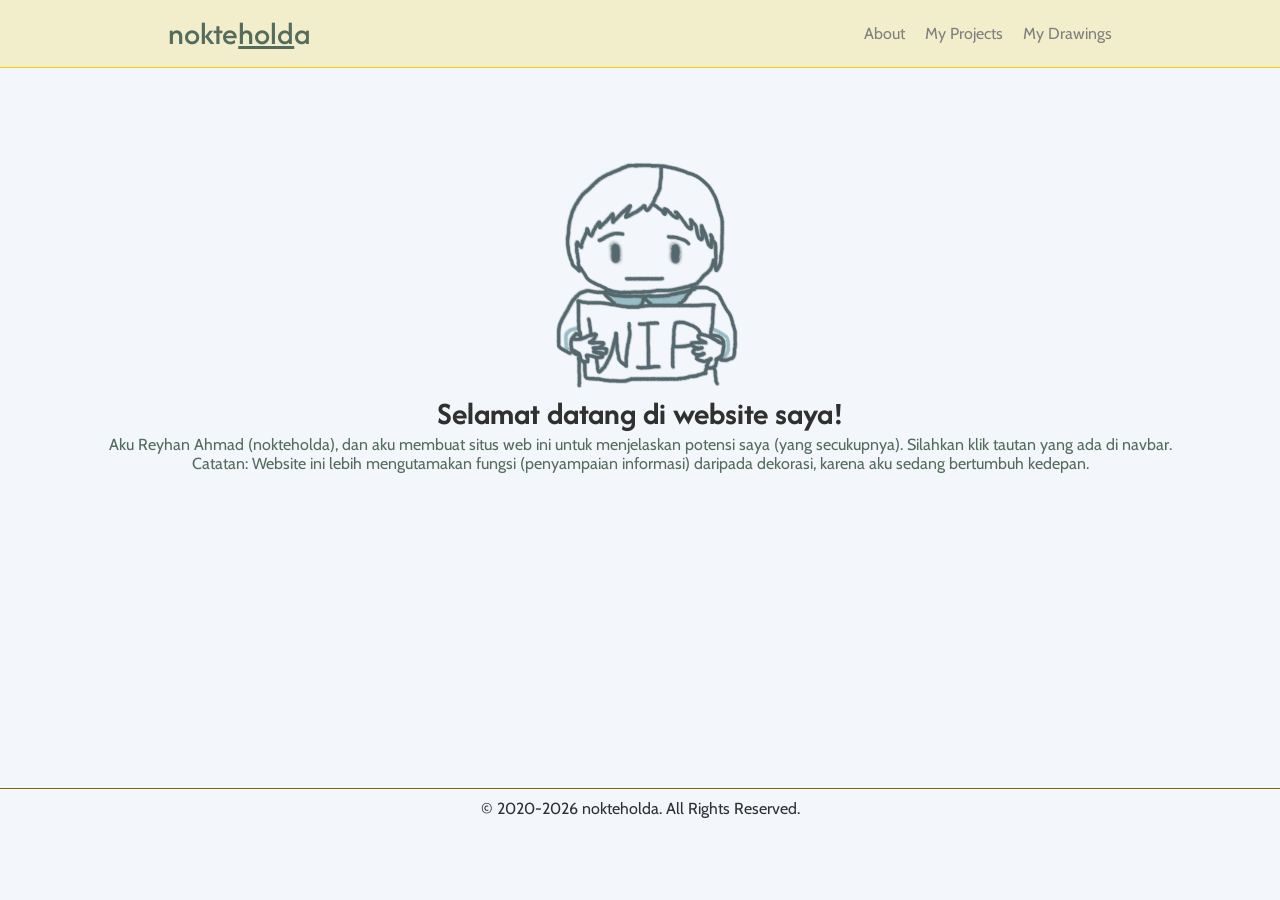
==== index.html @ 193f2d8d "first commit" ====
<!DOCTYPE html>
<html>
    <head>
        <title>Portofolio</title>
        <link rel="stylesheet" href="styles.css">
        <link rel="preconnect" href="https://fonts.googleapis.com">
        <link rel="preconnect" href="https://fonts.gstatic.com" crossorigin>
        <link href="https://fonts.googleapis.com/css2?family=Cabin:ital,wght@0,400..700;1,400..700&display=swap" rel="stylesheet">
        <link href="https://fonts.googleapis.com/css2?family=Afacad:ital,wght@0,400..700;1,400..700&display=swap" rel="stylesheet">
    </head>
    <body>
        <div>
        <div id="navbar">
            <h1 id="navbar-title"><a href="index.html">nokte<u>hold</u>a</a></h1>
            <div id="navbar-links">
                <a href="about.html">About</a>
                <a href="code.html">My Projects</a>
                <a href="draw.html">My Drawings</a>
            </div>
        </div>
    </div>
        <div id="content"><div align="center">
            <img src="assets/noktewip.webp" alt="Tolong rekrut aku! Websitenya sedang dalam pengembangan." width="240px"/>
            <h1>Selamat datang di website saya!</h1>
            <p>Aku Reyhan Ahmad (nokteholda), dan aku membuat situs web ini untuk menjelaskan potensi saya (yang secukupnya). Silahkan klik tautan yang ada di navbar.</p>
            <p>Catatan: Website ini lebih mengutamakan fungsi (penyampaian informasi) daripada dekorasi, karena aku sedang bertumbuh kedepan.</p>
        </div></div>
        <div id="footer">
            <p><a href="https://github.com/nokteholda">&copy; 2020-<script>document.write(new Date().getFullYear());</script> nokteholda. All Rights Reserved.</a></p>
        </div>
    </body>
</html>
---- styles.css ----
* {
    margin: 0;
    padding: 0px;
    box-sizing: border-box;
}

body {
    font-family: "Cabin", sans-serif;
    background-color: #F3F6FB
}

a {
    text-decoration: none;
    color: #303030;
    transition: color 0.3s ease;
}

a:hover {
    color: #37c871;
}

#navbar {
    background-color: #F2EECB;
    display: flex;
    gap: 240px;
    padding: 12px;
    align-items: center;
    justify-content: space-around;
    border-bottom: 1px solid #ffcc00;
}

#navbar-title {
    font-family: "Afacad", sans-serif;
    font-size: 32px;
    font-weight: 500;
    text-decoration: none;
}

#navbar-title>u {
    text-decoration: underline;
    text-decoration-style: "solid";
    text-decoration-color: rgba(55,200,113,1);
    text-decoration-thickness: 4px;
}

#navbar-title>a {
    color: #536c5d;
    transition: color 0.3s ease;
}

#navbar-title>a:hover {
    color: #37c871;
}

#navbar-links {
    font-family: "Cabin", sans-serif;
    display: flex;
    gap: 20px;
}

#navbar-links>a {
    text-decoration: none;
    color: #808080;
    transition: color 0.3s ease;
}

#navbar-links>a:hover {
    color: #37c871;
}

#content {
    min-height: 80vh;
    padding: 80px;
}

#content h1 {
    font-family: "Afacad", sans-serif;
    color: #303030;
}

#content h2 {
    font-family: "Afacad", sans-serif;
    color: #404040;
}

#content h3 {
    font-family: "Afacad", sans-serif;
    color: #536c5d;
}

#content p {
    font-family: "Cabin", sans-serif;
    color: #536c5d;
}

#content ul {
    margin-left: 15px;
}

#footer {
    font-family: "Cabin", sans-serif;
    border-top: 1px solid #806600;
}

#footer p {
    padding: 10px 15px 10px 15px;
    text-align: center;
}

#footer a {
    text-decoration: none;
}
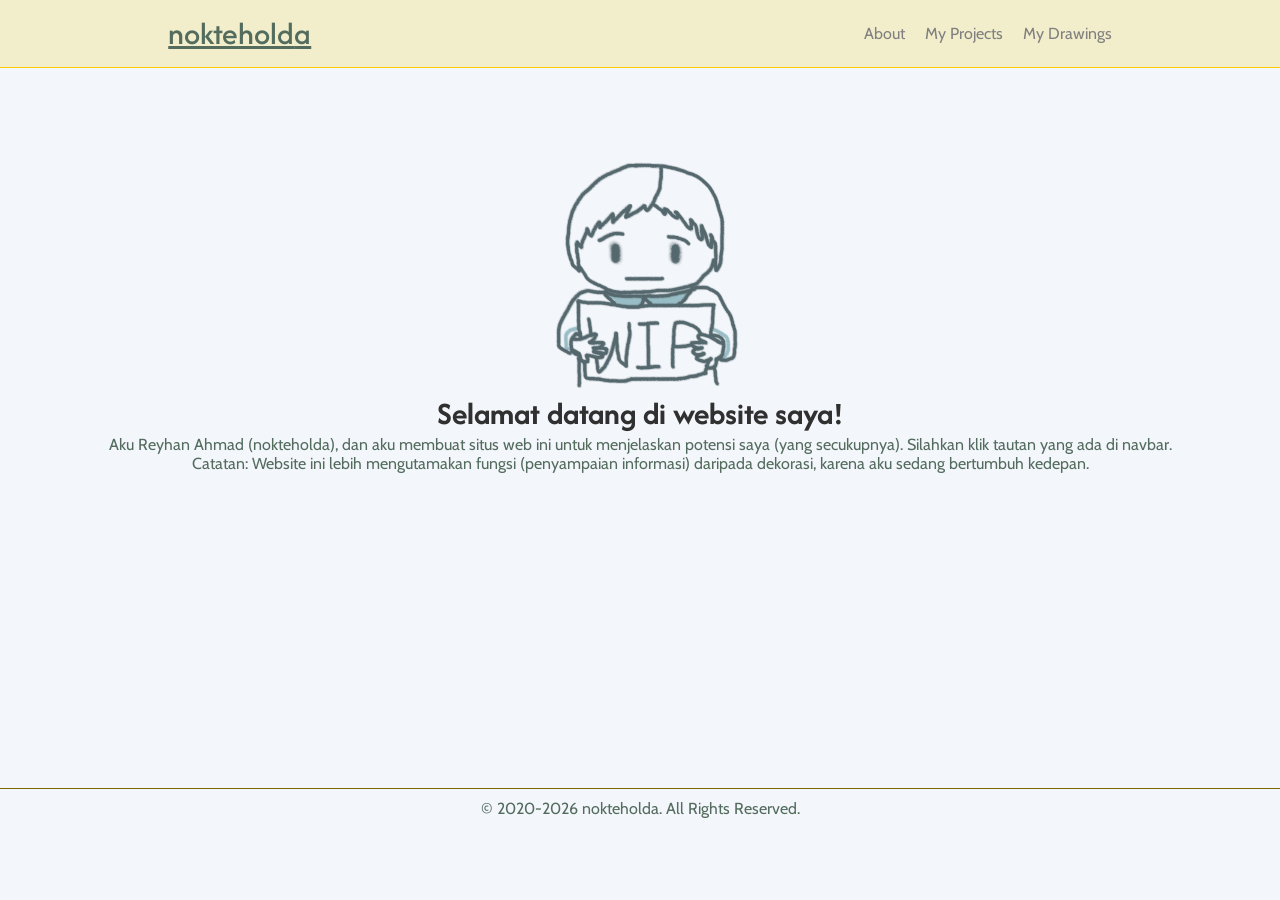
==== commit 2f7c898f: "Update 5" ====
--- a/index.html
+++ b/index.html
@@ -2,6 +2,7 @@
 <html>
     <head>
         <title>Portofolio</title>
+        <link rel="icon" type="image/x-icon" href="assets/Favicon.ico">
         <link rel="stylesheet" href="styles.css">
         <link rel="preconnect" href="https://fonts.googleapis.com">
         <link rel="preconnect" href="https://fonts.gstatic.com" crossorigin>
@@ -26,7 +27,7 @@
             <p>Catatan: Website ini lebih mengutamakan fungsi (penyampaian informasi) daripada dekorasi, karena aku sedang bertumbuh kedepan.</p>
         </div></div>
         <div id="footer">
-            <p><a href="https://github.com/nokteholda">&copy; 2020-<script>document.write(new Date().getFullYear());</script> nokteholda. All Rights Reserved.</a></p>
+            <p><a href="https://github.com/nokteholda/Portofolio">&copy; 2020-<script>document.write(new Date().getFullYear());</script> nokteholda. All Rights Reserved.</a></p>
         </div>
     </body>
 </html>
--- a/styles.css
+++ b/styles.css
@@ -10,8 +10,6 @@
 }
 
 a {
-    text-decoration: none;
-    color: #303030;
     transition: color 0.3s ease;
 }
 
@@ -20,6 +18,7 @@
 }
 
 #navbar {
+    color: #536c5d;
     background-color: #F2EECB;
     display: flex;
     gap: 240px;
@@ -37,7 +36,7 @@
 }
 
 #navbar-title>u {
-    text-decoration: underline;
+    text-decoration-line: underline;
     text-decoration-style: "solid";
     text-decoration-color: rgba(55,200,113,1);
     text-decoration-thickness: 4px;
@@ -73,28 +72,61 @@
     padding: 80px;
 }
 
+#content *>a:hover {
+    color: #37c871;
+}
+
 #content h1 {
     font-family: "Afacad", sans-serif;
     color: #303030;
 }
 
+#content h1>a {
+    text-decoration: none;
+    color: #303030;
+    transition: color 0.3s ease;
+}
+
 #content h2 {
     font-family: "Afacad", sans-serif;
     color: #404040;
 }
 
+#content h2>a {
+    text-decoration: none;
+    color: #404040;
+    transition: color 0.3s ease;
+}
+
 #content h3 {
     font-family: "Afacad", sans-serif;
     color: #536c5d;
 }
 
+#content h3>a {
+    text-decoration: none;
+    color: #536c5d;
+    transition: color 0.3s ease;
+}
+
 #content p {
     font-family: "Cabin", sans-serif;
     color: #536c5d;
 }
 
-#content ul {
+#content p>a {
+    color: #536c5d;
+    transition: color 0.3s ease;
+}
+
+#content li {
     margin-left: 15px;
+    color: #536c5d;
+}
+
+#content li>a {
+    color: #536c5d;
+    transition: color 0.3s ease;
 }
 
 #footer {
@@ -108,5 +140,62 @@
 }
 
 #footer a {
-    text-decoration: none;
+    color: #536c5d;
+    text-decoration: none;
+    transition: color 0.3s ease;
+}
+
+#footer a:hover {
+    color: #37c871;
+}
+
+div.gallery {
+    display: flex;
+    flex-wrap: wrap;
+    justify-content: flex-start;
+}
+
+div.gallery-item {
+    margin: 5px;
+    border: 1px solid #536c5d;
+    color: #536c5d;
+    transition: border 0.3s ease;
+    transition: color 0.3s ease;
+    width: calc(25% - 20px);
+}
+
+div.gallery-item:hover {
+    border: 1px solid #37c871;
+}
+
+div.gallery a {
+    color: #536c5d;
+    text-decoration: none;
+    transition: color 0.3s ease;
+}
+
+div.gallery a:hover {
+    color: #37c871;
+}
+
+div.gallery-item img {
+    width: 100%;
+    height: auto;
+}
+
+div.gallery-item div.desc {
+    padding: 15px;
+    text-align: center;
+}
+
+@media only screen and (max-width: 768px) {
+    div.gallery-item {
+        width: calc(50% - 20px);
+    }
+}
+
+@media only screen and (max-width: 480px) {
+    div.gallery-item {
+        width: calc(100% - 20px);
+    }
 }
